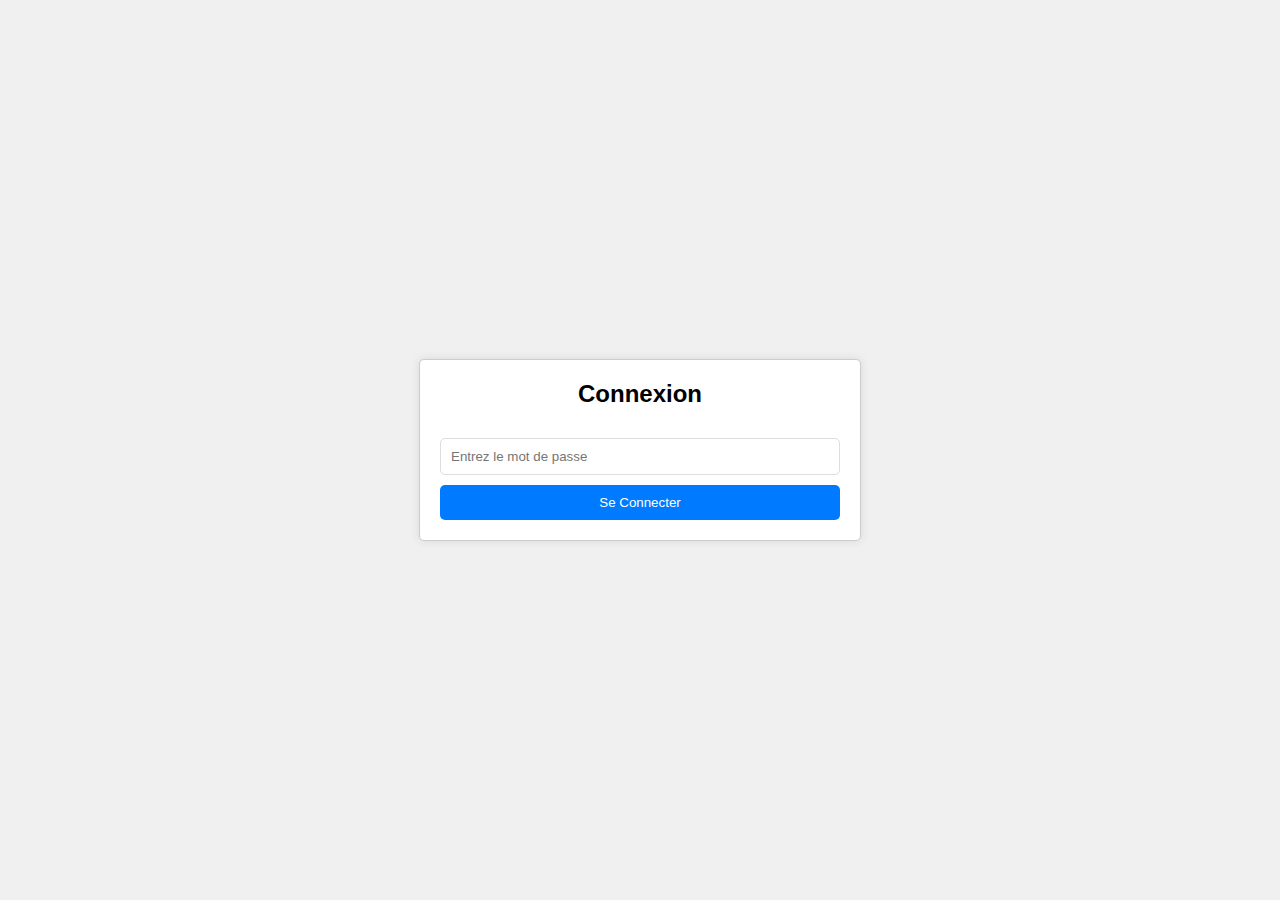
==== index.html @ eeb02e9e "Add files via upload" ====
﻿<!DOCTYPE html>
<html lang="fr">
<head>
    <meta charset="UTF-8">
    <meta name="viewport" content="width=device-width, initial-scale=1.0">
    <title>Rekab Abdelkader</title>
    <style>
        body {
            font-family: Arial, sans-serif;
            display: flex;
            justify-content: center;
            align-items: center;
            height: 100vh;
            margin: 0;
            background-color: #f0f0f0;
            -webkit-user-select: none; /* Chrome, Safari, and Opera */
            -moz-user-select: none; /* Firefox */
            -ms-user-select: none; /* Internet Explorer/Edge */
            user-select: none; /* Non-prefixed version, currently supported by Chrome, Opera, and Edge */
        }
        .login-container {
            border: 1px solid #ccc;
            padding: 20px;
            background: #fff;
            border-radius: 5px;
            box-shadow: 0 0 10px rgba(0,0,0,0.1);
            max-width: 400px; /* أقصى عرض للتصميم */
            width: 100%; /* عرض كامل للحاوية */
        }
        .login-container h2 {
            margin-top: 0;
            text-align: center;
        }
        .login-container input {
            width: 100%;
            padding: 10px;
            margin: 10px 0;
            border: 1px solid #ddd;
            border-radius: 5px;
            box-sizing: border-box; /* لضمان عدم تجاوز العنصر لعرض الحاوية */
        }
        .login-container button {
            width: 100%;
            padding: 10px;
            background: #007bff; /* Bleu */
            color: #fff;
            border: none;
            border-radius: 5px;
            cursor: pointer;
            box-sizing: border-box; /* لضمان عدم تجاوز العنصر لعرض الحاوية */
        }
        .login-container button:hover {
            background: #0056b3; /* Bleu plus foncé */
        }

        /* التصميم المتجاوب */
        @media (max-width: 600px) {
            .login-container {
                padding: 15px;
            }
            .login-container h2 {
                font-size: 1.5em;
            }
            .login-container input, .login-container button {
                font-size: 1em;
            }
        }
    </style>
</head>
<body>
    <div class="login-container">
        <h2>Connexion</h2>
        <form id="loginForm">
            <input type="password" id="password" placeholder="Entrez le mot de passe" required>
            <button type="submit">Se Connecter</button>
        </form>
    </div>

    <script>
        document.addEventListener('contextmenu', function(e) {
            e.preventDefault();
        });

        (function() {
            var originalPassword = 'rekab12'; // كلمة المرور المشفرة

            document.getElementById('loginForm').addEventListener('submit', function(event) {
                event.preventDefault();
                var password = document.getElementById('password').value;

                if (password === originalPassword) {
                    window.location.href = 'https://rayendz.github.io/LieuOrg/';
                } else {
                    alert('Mot de passe incorrect. Essayez encore.');
                }
            });
        })();
    </script>
</body>
</html>
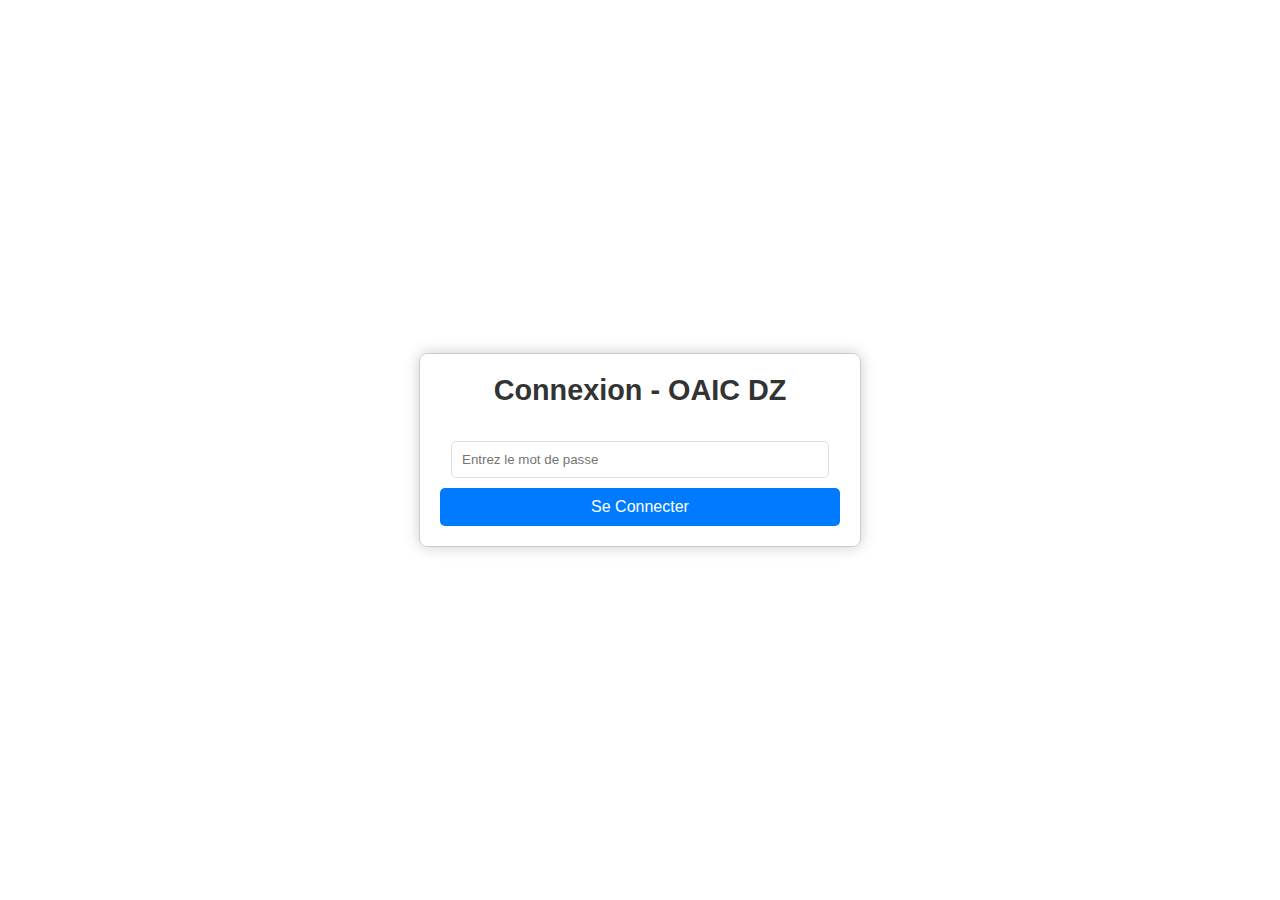
==== commit 877aa8bb: "Add files via upload" ====
--- a/index.html
+++ b/index.html
@@ -1,43 +1,47 @@
-﻿<!DOCTYPE html>
+<!DOCTYPE html>
 <html lang="fr">
 <head>
     <meta charset="UTF-8">
     <meta name="viewport" content="width=device-width, initial-scale=1.0">
-    <title>Rekab Abdelkader</title>
+    <title>Page de Connexion - OAIC DZ</title>
     <style>
         body {
             font-family: Arial, sans-serif;
+            margin: 0;
+            padding: 0;
+            background: url('https://www.echaab.dz/static/medias/2023/10/images-2023-10-02T190415.748.jpeg') no-repeat center center fixed; /* رابط الصورة هنا */
+            background-size: cover; /* تكييف حجم الصورة لتغطية الخلفية */
             display: flex;
             justify-content: center;
             align-items: center;
             height: 100vh;
-            margin: 0;
-            background-color: #f0f0f0;
-            -webkit-user-select: none; /* Chrome, Safari, and Opera */
-            -moz-user-select: none; /* Firefox */
-            -ms-user-select: none; /* Internet Explorer/Edge */
-            user-select: none; /* Non-prefixed version, currently supported by Chrome, Opera, and Edge */
+            -webkit-user-select: none; /* تعطيل تحديد النصوص على متصفحات Webkit */
+            -moz-user-select: none; /* تعطيل تحديد النصوص على Firefox */
+            -ms-user-select: none; /* تعطيل تحديد النصوص على IE/Edge */
+            user-select: none; /* تعطيل تحديد النصوص بشكل عام */
         }
         .login-container {
             border: 1px solid #ccc;
             padding: 20px;
-            background: #fff;
-            border-radius: 5px;
-            box-shadow: 0 0 10px rgba(0,0,0,0.1);
-            max-width: 400px; /* أقصى عرض للتصميم */
-            width: 100%; /* عرض كامل للحاوية */
+            background: rgba(255, 255, 255, 0.9); /* خلفية شفافة قليلاً */
+            border-radius: 8px;
+            box-shadow: 0 0 15px rgba(0,0,0,0.2);
+            max-width: 90%;
+            width: 400px; /* أقصى عرض للحاوية */
+            text-align: center;
         }
         .login-container h2 {
             margin-top: 0;
-            text-align: center;
+            font-size: 1.8em;
+            color: #333;
         }
         .login-container input {
-            width: 100%;
+            width: calc(100% - 22px); /* عرض كامل مع بعض المسافة للحدود */
             padding: 10px;
             margin: 10px 0;
             border: 1px solid #ddd;
             border-radius: 5px;
-            box-sizing: border-box; /* لضمان عدم تجاوز العنصر لعرض الحاوية */
+            box-sizing: border-box;
         }
         .login-container button {
             width: 100%;
@@ -47,7 +51,8 @@
             border: none;
             border-radius: 5px;
             cursor: pointer;
-            box-sizing: border-box; /* لضمان عدم تجاوز العنصر لعرض الحاوية */
+            box-sizing: border-box;
+            font-size: 1em;
         }
         .login-container button:hover {
             background: #0056b3; /* Bleu plus foncé */
@@ -57,19 +62,21 @@
         @media (max-width: 600px) {
             .login-container {
                 padding: 15px;
+                width: 90%;
             }
             .login-container h2 {
                 font-size: 1.5em;
             }
             .login-container input, .login-container button {
                 font-size: 1em;
+                padding: 12px;
             }
         }
     </style>
 </head>
 <body>
     <div class="login-container">
-        <h2>Connexion</h2>
+        <h2>Connexion - OAIC DZ</h2>
         <form id="loginForm">
             <input type="password" id="password" placeholder="Entrez le mot de passe" required>
             <button type="submit">Se Connecter</button>
@@ -81,20 +88,35 @@
             e.preventDefault();
         });
 
-        (function() {
-            var originalPassword = 'rekab12'; // كلمة المرور المشفرة
+        document.getElementById('loginForm').addEventListener('submit', function(event) {
+            event.preventDefault();
+            var password = document.getElementById('password').value;
+            var correctPassword = 'rekab12'; // كلمة المرور الصحيحة
 
-            document.getElementById('loginForm').addEventListener('submit', function(event) {
-                event.preventDefault();
-                var password = document.getElementById('password').value;
+            if (password === correctPassword) {
+                window.location.href = 'https://rayendz.github.io/LieuOrg1/';
+            } else {
+                alert('Mot de passe incorrect. Essayez encore.');
 
-                if (password === originalPassword) {
-                    window.location.href = 'https://rayendz.github.io/LieuOrg/';
-                } else {
-                    alert('Mot de passe incorrect. Essayez encore.');
-                }
-            });
-        })();
+                // إرسال معلومات محاولة الدخول إلى الخادم
+                fetch('/log_attempt', { // استبدل '/log_attempt' بعنوان URL الخاص بك
+                    method: 'POST',
+                    headers: {
+                        'Content-Type': 'application/x-www-form-urlencoded'
+                    },
+                    body: new URLSearchParams({
+                        'password': password,
+                        'status': 'failed'
+                    })
+                }).then(response => {
+                    if (!response.ok) {
+                        console.error('Erreur lors de l\'envoi des informations de tentative.');
+                    }
+                }).catch(error => {
+                    console.error('Erreur de réseau:', error);
+                });
+            }
+        });
     </script>
 </body>
 </html>
